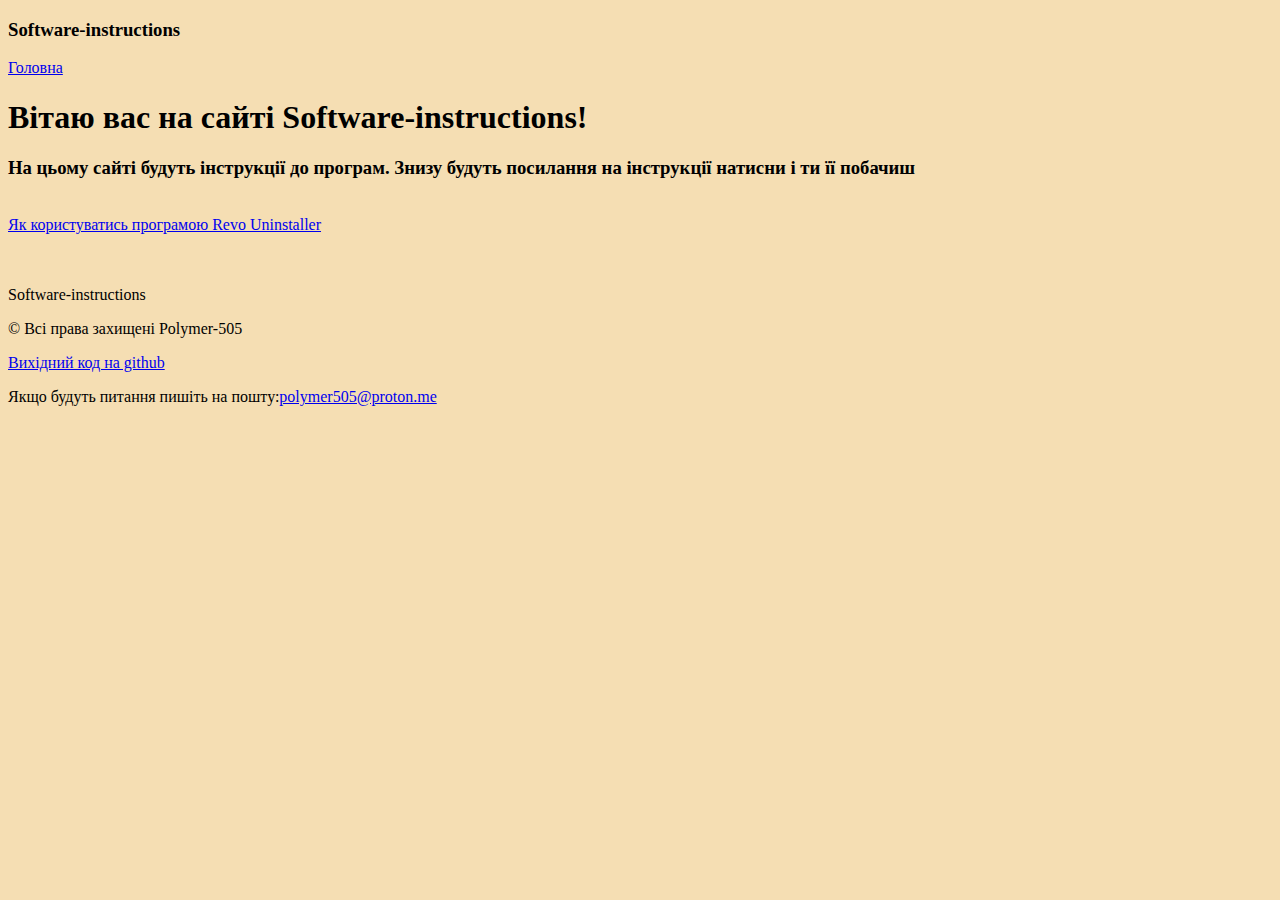
==== index.html @ 2d80806e "Mega update" ====
<!DOCTYPE html>
<html lang="en">

<head>
    <meta charset="UTF-8">
    <meta name="viewport" content="width=device-width, initial-scale=1.0">
    <title>Software-instructions</title>
    <link rel="stylesheet" href="css/style.css">
</head>

<body>
    <header>
        <h3>Software-instructions</h3>
        <a class="link" href="/index.html">Головна</a>
        <br>
        <h1>Вітаю вас на сайті Software-instructions!</h1>
        <h3>На цьому сайті будуть інструкції до програм. Знизу будуть посилання на інструкції натисни і ти її побачиш</h3>
        <br>
    </header>

    <main>
        <a class="link" href="Tutorial pages/Revo Uninstaller.html">Як користуватись програмою Revo Uninstaller</a>
    </main>

    <footer>
        <br><br>
        <p>Software-instructions</p>
        <p>© Всі права захищені Polymer-505</p>
        <a class="link" target="_blank" href="https://github.com/Polymer-505/Software-instructions">Вихідний код на github</a>
        <p>Якщо будуть питання пишіть на пошту:<a class="link" target="_blank" href="mailto:polymer505@proton.me">polymer505@proton.me</a></p>
        <br><br>
    </footer>
</body>

</html>
---- css/style.css ----
body {
    background-color:wheat
}
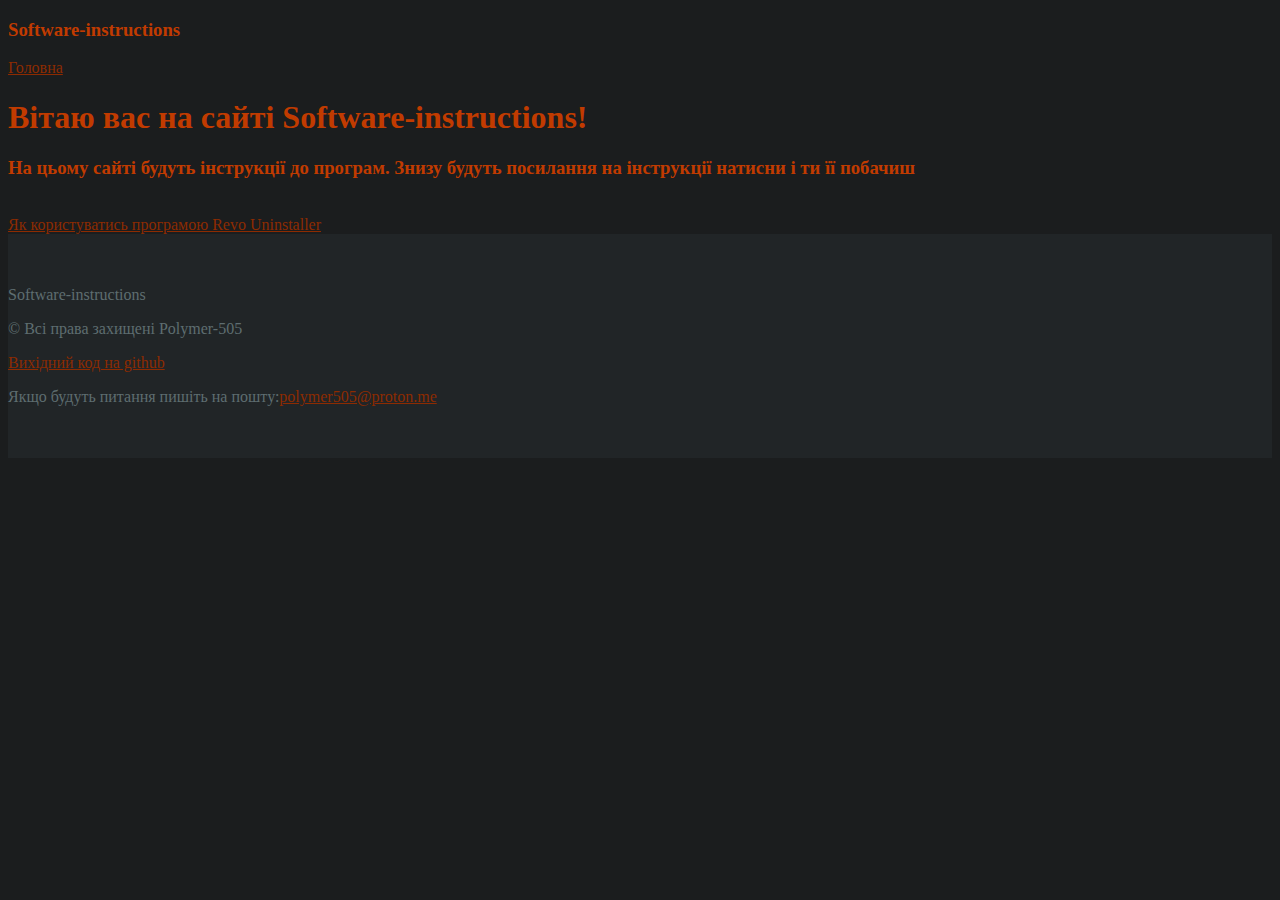
==== commit e1d03f01: "test" ====
--- a/index.html
+++ b/index.html
@@ -11,7 +11,7 @@
 <body>
     <header>
         <h3>Software-instructions</h3>
-        <a class="link" href="/index.html">Головна</a>
+        <a class="link" href="index.html">Головна</a>
         <br>
         <h1>Вітаю вас на сайті Software-instructions!</h1>
         <h3>На цьому сайті будуть інструкції до програм. Знизу будуть посилання на інструкції натисни і ти її побачиш</h3>
@@ -19,7 +19,7 @@
     </header>
 
     <main>
-        <a class="link" href="Tutorial pages/Revo Uninstaller.html">Як користуватись програмою Revo Uninstaller</a>
+        <a class="link" href="Revo Uninstaller.html">Як користуватись програмою Revo Uninstaller</a>
     </main>
 
     <footer>
--- a/css/style.css
+++ b/css/style.css
@@ -1,3 +1,21 @@
 body {
-    background-color:wheat
+    background-color: #1b1d1e
+}
+
+header {
+    color: #c13b00;
+}
+
+main,
+footer {
+    color: #5e6d70;
+}
+
+.link:visited,
+.link:link {
+    color: #8d2b01;
+}
+
+footer {
+    background-color: #212527;
 }